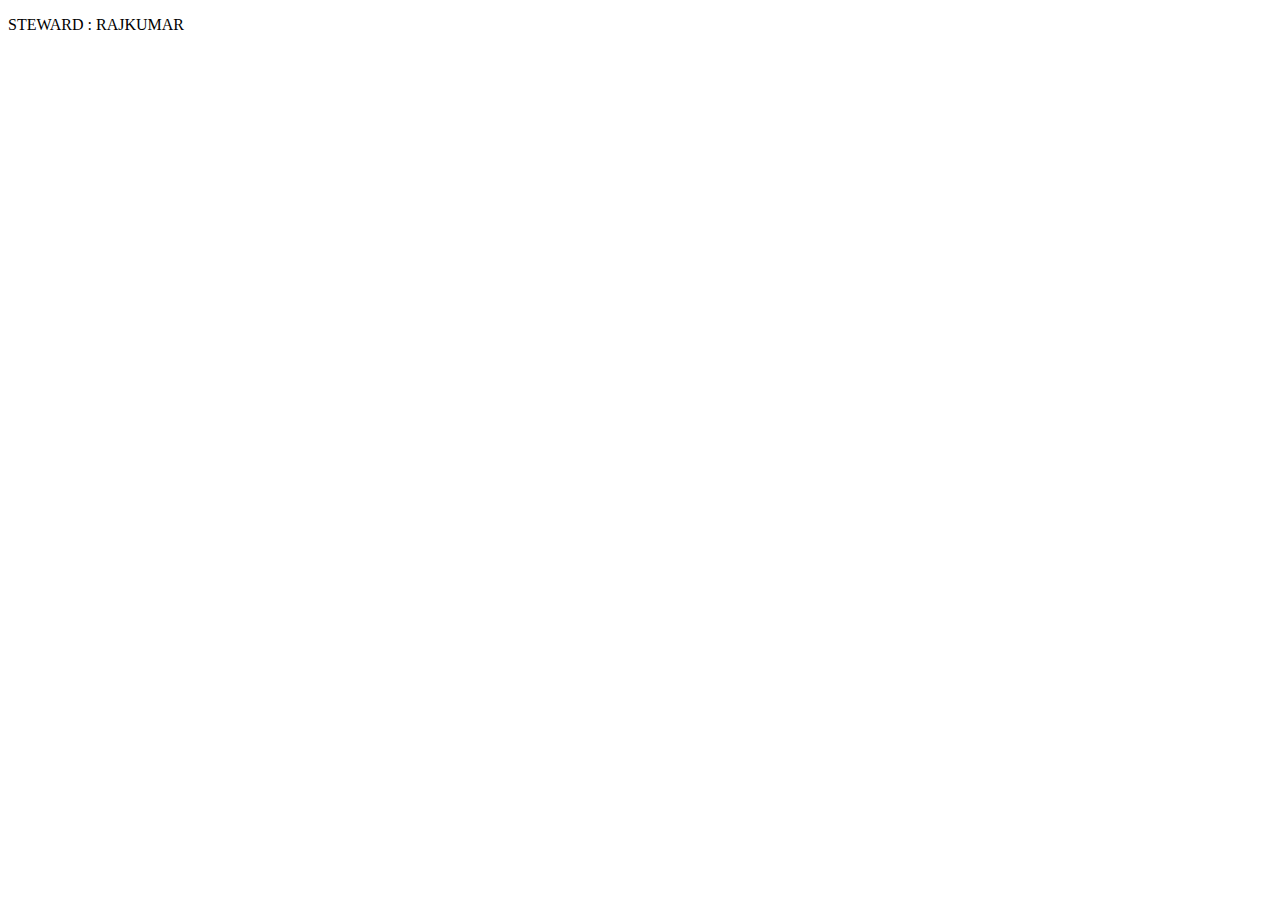
==== MySoftIndiaPOS/WebContent/index.html @ 00af6611 "oo" ====
<!DOCTYPE html>
<html>
<head>
<meta charset="ISO-8859-1">
<title>Insert title here</title>
<link rel="stylesheet"  type="text/css" href="./css/lib/bootstrap.min.css" >
<link rel="stylesheet"  type="text/css" href="./css/common.css" >
<script type="text/javascript" src="./js/lib/angular.js"></script>
<script type="text/javascript" src="./js/lib/angular-route.js"></script>
<script type="text/javascript" src="./js/lib/jquery-3.1.0.min.js"></script>
<script type="text/javascript" src="./js/MySoftController.js"></script>
<script type="text/javascript" src="./js/KotOperation.js"></script>


</head>
<body>
<div class="container-fluid" ng-app="mySoft" ng-controller="MySoftController">
	<div class="row topMenu">
		<p ng-bind="topMenuTitle" class="topMenuTitle"></p>
	</div>
	<div class="row">
		<p>STEWARD : <span ng-bind="usrName"></span>RAJKUMAR</p>
	</div>
	<div class="col-xs-12 col-sm-12 col-md-12 col-lg-12 contentArea" ng-include='contentArea'></div>
	<div class="bottomMenu">
		
	</div>
</div>
</body>
</html>
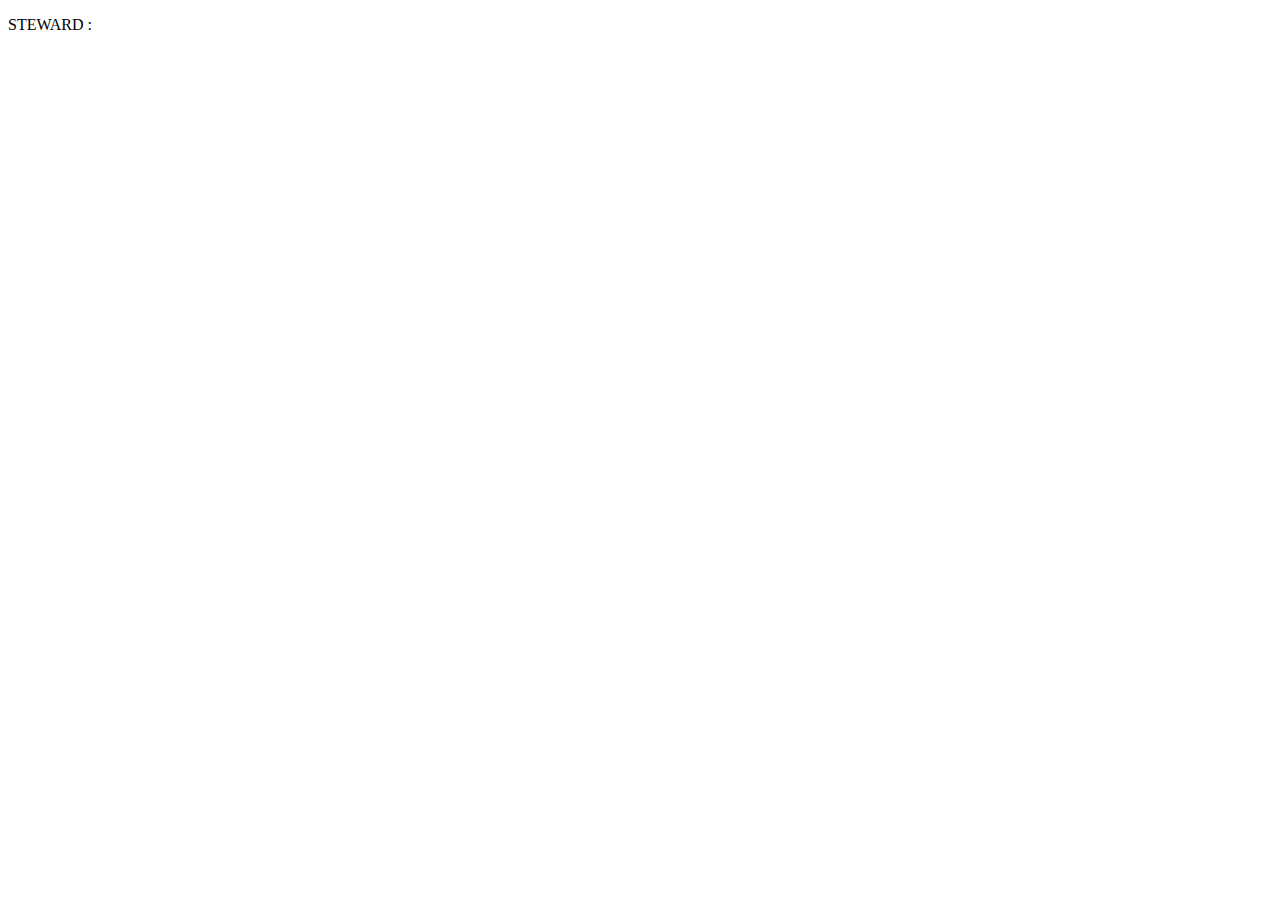
==== commit f17e64c8: "06-09-16" ====
--- a/MySoftIndiaPOS/WebContent/index.html
+++ b/MySoftIndiaPOS/WebContent/index.html
@@ -5,6 +5,7 @@
 <title>Insert title here</title>
 <link rel="stylesheet"  type="text/css" href="./css/lib/bootstrap.min.css" >
 <link rel="stylesheet"  type="text/css" href="./css/common.css" >
+<link rel="stylesheet"  type="text/css" href="./css/login.css" >
 <script type="text/javascript" src="./js/lib/angular.js"></script>
 <script type="text/javascript" src="./js/lib/angular-route.js"></script>
 <script type="text/javascript" src="./js/lib/jquery-3.1.0.min.js"></script>
@@ -15,16 +16,17 @@
 </head>
 <body>
 <div class="container-fluid" ng-app="mySoft" ng-controller="MySoftController">
-	<div class="row topMenu">
-		<p ng-bind="topMenuTitle" class="topMenuTitle"></p>
+	<div class="row header">
+		<i class="col-xs-2 col-sm-2 col-md-1 col-lg-1 glyphicon glyphicon-menu-left" ng-click=pageMove()></i>
+		<p ng-bind="headerTitle" class="col-xs-8 col-sm-8 col-md-10 col-lg-10 headerTitle"></p>
+		<i class="col-xs-2 col-sm-2 col-md-1 col-lg-1"></i>
 	</div>
-	<div class="row">
-		<p>STEWARD : <span ng-bind="usrName"></span>RAJKUMAR</p>
+	<div class="row" ng-hide="detail">
+		<p class="col-xs-12 col-sm-12 col-md-6 col-lg-6 pull-left">STEWARD : <span ng-bind="userId"></span></p>
+		<p class="col-md-6 col-lg-6 pull-left"></p>
 	</div>
-	<div class="col-xs-12 col-sm-12 col-md-12 col-lg-12 contentArea" ng-include='contentArea'></div>
-	<div class="bottomMenu">
-		
-	</div>
+	<div class="row contentArea" ng-include='contentArea'></div>
+	<div id="footer" class="footer"></div>
 </div>
 </body>
 </html>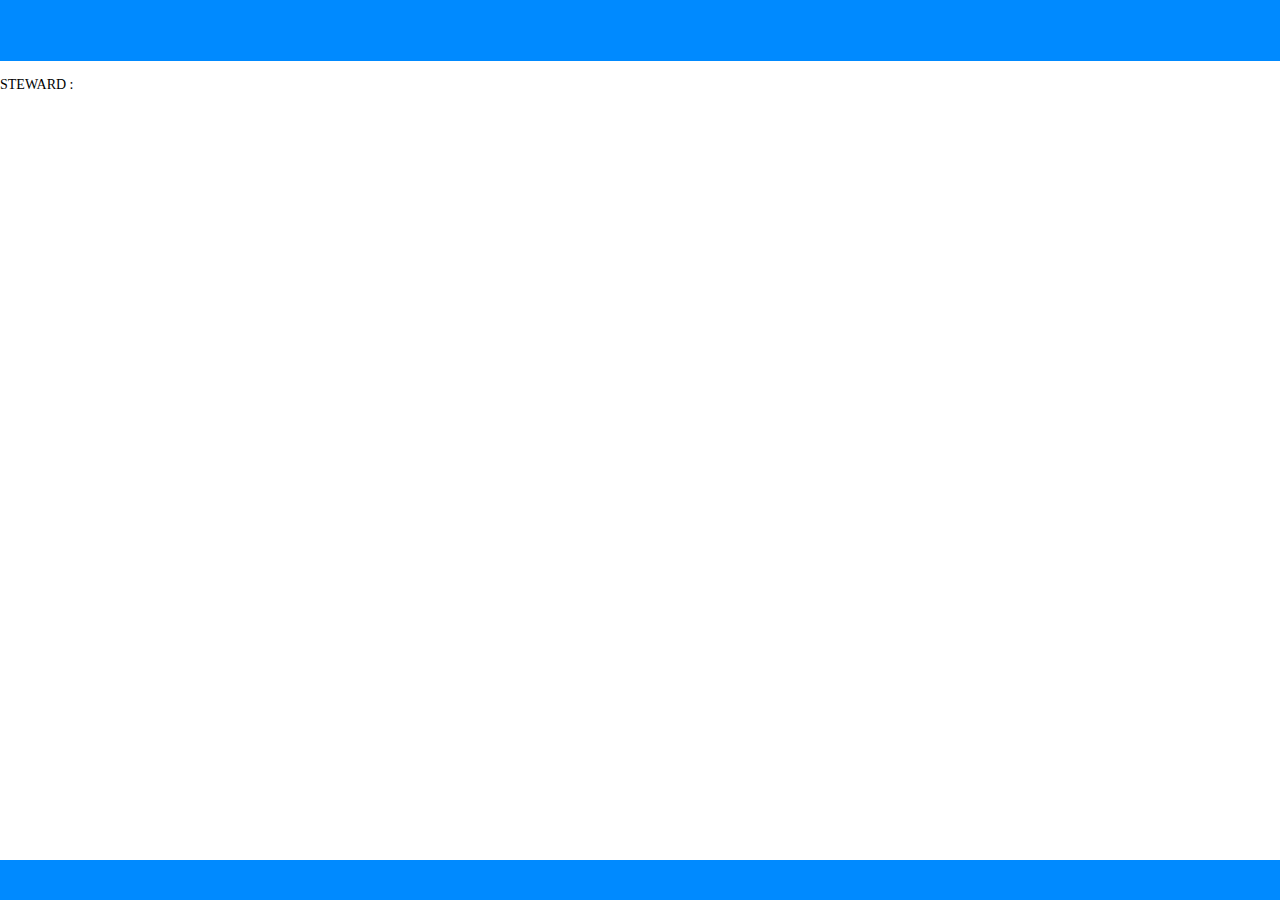
==== commit a2f7d666: "Add qty-plus and qty-minus button" ====
--- a/MySoftIndiaPOS/WebContent/index.html
+++ b/MySoftIndiaPOS/WebContent/index.html
@@ -6,9 +6,10 @@
 <link rel="stylesheet"  type="text/css" href="./css/lib/bootstrap.min.css" >
 <link rel="stylesheet"  type="text/css" href="./css/common.css" >
 <link rel="stylesheet"  type="text/css" href="./css/login.css" >
+<script type="text/javascript" src="./js/lib/jquery-3.1.0.min.js"></script>
+<!-- <script type="text/javascript" src="./js/lib/angular.min.js"></script> -->
 <script type="text/javascript" src="./js/lib/angular.js"></script>
 <script type="text/javascript" src="./js/lib/angular-route.js"></script>
-<script type="text/javascript" src="./js/lib/jquery-3.1.0.min.js"></script>
 <script type="text/javascript" src="./js/MySoftController.js"></script>
 <script type="text/javascript" src="./js/KotOperation.js"></script>
 
--- a/MySoftIndiaPOS/WebContent/css/common.css
+++ b/MySoftIndiaPOS/WebContent/css/common.css
@@ -0,0 +1,95 @@
+
+ body {
+    font-family: Open Sans;
+    font-size: 14px;
+    line-height: 1.42857;
+    /*background: #333333;*/
+    height: 350px;
+    padding: 0;
+    margin: 0;
+}
+.header{
+	background: #008aff;
+	height: 45px;
+	font-size: 20px;
+	font-weight: bold;
+	color:white;
+	padding: 8px 5px;
+	
+	
+}
+.headerTitle{
+	text-align: center;
+}
+	
+.footer{
+	position:fixed;
+   left:0px;
+   bottom:0px;
+   height:40px;
+   width:100%;
+   background:#008aff;
+   font-size: 20px;
+	
+}
+.footerMenu{
+	text-align:center;
+	color:white;
+	padding-top: 8px;
+}
+.tableNo{
+	background:rgba(255, 126, 0, 0.8);
+	padding: 20px 20px;
+	border: 1px solid #2be047;
+	text-align: center;
+	color:white;
+	
+}
+.item{
+	background: rgb(161, 213, 153);
+	padding: 20px 20px;
+	border: 2px solid white;
+	text-align: center;
+	color: #231a1a;
+	box-shadow : 0px 0px 1px 1px black;
+	
+}
+
+.itemDiv{
+	padding-left : 5px;
+}
+
+.itemName{
+	text-align: left;
+	font-size: 22px;
+	
+}
+.rate{
+	text-align: left;
+}
+.qtyIncrease{
+	float : right;
+	padding-top : 8px;
+}
+.qty{
+	background: orange none repeat scroll 0% 0%;
+	border: 2px none;
+	font-size: 22px;
+}
+
+.plus{
+	color:green;
+	font-size : 20px;
+	padding-top : 5px;
+		
+}
+.minus{
+	color: rgba(255, 0, 0, 0.42);
+	font-size : 20px;
+	padding-top : 5px;
+}
+
+.col-lg-1, .col-lg-10, .col-lg-11, .col-lg-12, .col-lg-2, .col-lg-3, .col-lg-4, .col-lg-5, .col-lg-6, .col-lg-7, .col-lg-8, .col-lg-9, .col-md-1, .col-md-10, .col-md-11, .col-md-12, .col-md-2, .col-md-3, .col-md-4, .col-md-5, .col-md-6, .col-md-7, .col-md-8, .col-md-9, .col-sm-1, .col-sm-10, .col-sm-11, .col-sm-12, .col-sm-2, .col-sm-3, .col-sm-4, .col-sm-5, .col-sm-6, .col-sm-7, .col-sm-8, .col-sm-9, .col-xs-1, .col-xs-10, .col-xs-11, .col-xs-12, .col-xs-2, .col-xs-3, .col-xs-4, .col-xs-5, .col-xs-6, .col-xs-7, .col-xs-8, .col-xs-9 {
+    padding-right: 0px;
+    padding-left: 0px;
+}
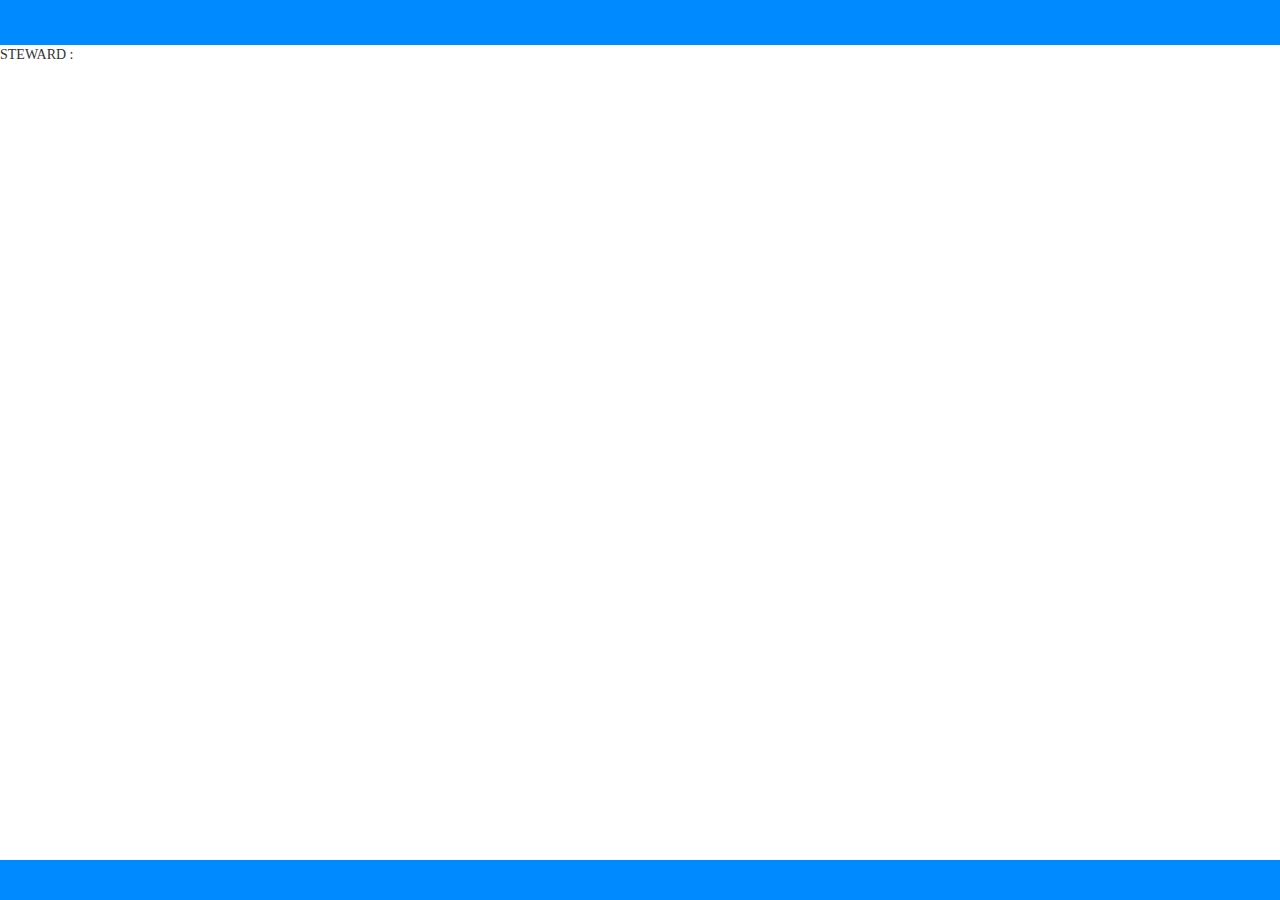
==== commit b17df8b6: "Cart total added" ====
--- a/MySoftIndiaPOS/WebContent/index.html
+++ b/MySoftIndiaPOS/WebContent/index.html
@@ -4,6 +4,7 @@
 <meta charset="ISO-8859-1">
 <title>Insert title here</title>
 <link rel="stylesheet"  type="text/css" href="./css/lib/bootstrap.min.css" >
+<link rel="stylesheet"  type="text/css" href="./css/lib/font-awesome.min.css" >
 <link rel="stylesheet"  type="text/css" href="./css/common.css" >
 <link rel="stylesheet"  type="text/css" href="./css/login.css" >
 <script type="text/javascript" src="./js/lib/jquery-3.1.0.min.js"></script>
--- a/MySoftIndiaPOS/WebContent/css/common.css
+++ b/MySoftIndiaPOS/WebContent/css/common.css
@@ -88,6 +88,16 @@
 	font-size : 20px;
 	padding-top : 5px;
 }
+.cart-total{
+	padding: 1px 5px 5px;
+	background: red none repeat scroll 0% 0%;
+	border-radius: 50%;
+	z-index: 999;
+	position: fixed;
+	margin-left: -26px;
+	font-size: 14px;
+	font-weight: bold;
+}
 
 .col-lg-1, .col-lg-10, .col-lg-11, .col-lg-12, .col-lg-2, .col-lg-3, .col-lg-4, .col-lg-5, .col-lg-6, .col-lg-7, .col-lg-8, .col-lg-9, .col-md-1, .col-md-10, .col-md-11, .col-md-12, .col-md-2, .col-md-3, .col-md-4, .col-md-5, .col-md-6, .col-md-7, .col-md-8, .col-md-9, .col-sm-1, .col-sm-10, .col-sm-11, .col-sm-12, .col-sm-2, .col-sm-3, .col-sm-4, .col-sm-5, .col-sm-6, .col-sm-7, .col-sm-8, .col-sm-9, .col-xs-1, .col-xs-10, .col-xs-11, .col-xs-12, .col-xs-2, .col-xs-3, .col-xs-4, .col-xs-5, .col-xs-6, .col-xs-7, .col-xs-8, .col-xs-9 {
     padding-right: 0px;
